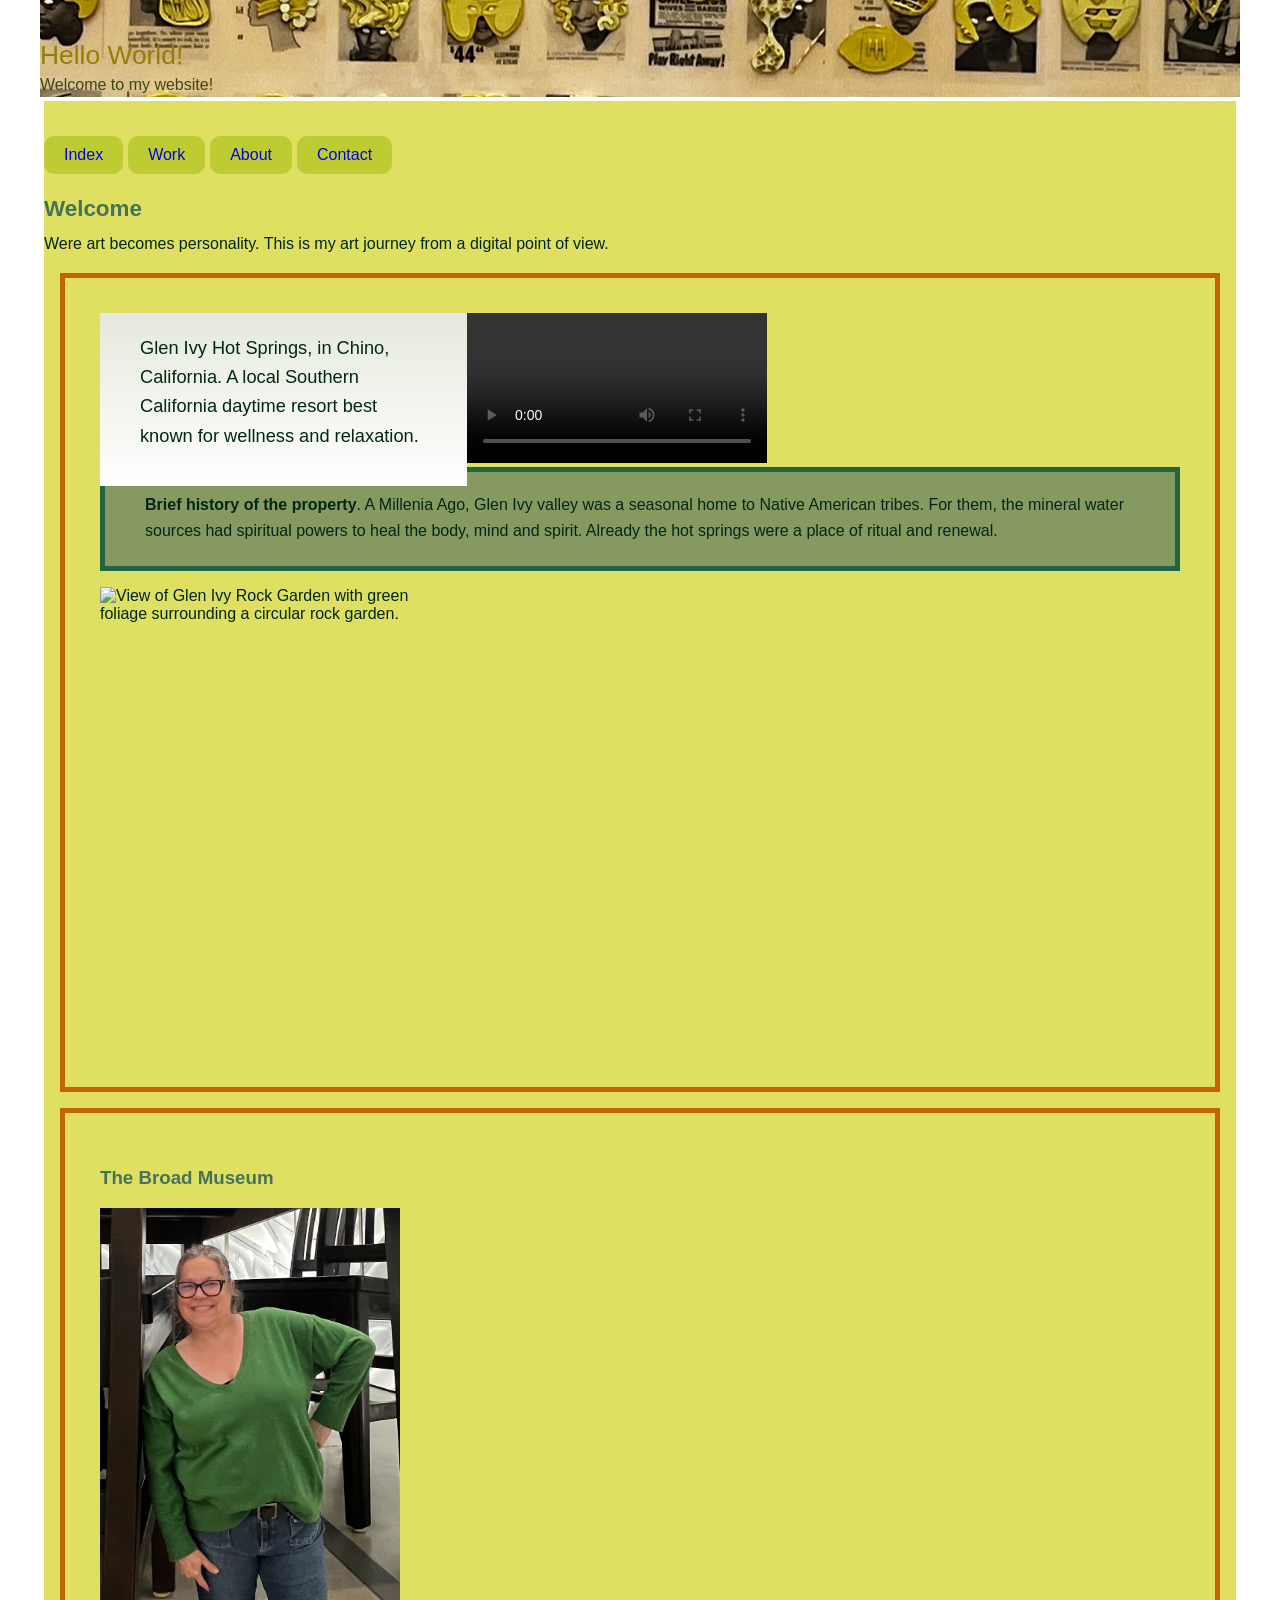
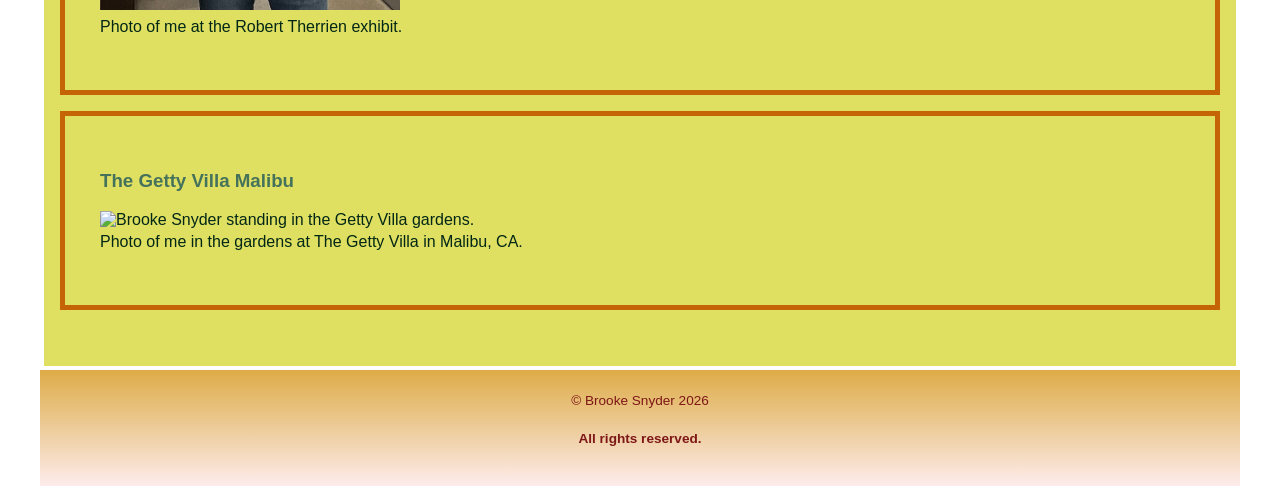
==== index.html @ c8cd3e3d "My first commit" ====
<!doctype html>
<html lang="en">
<head>
<meta charset="utf-8">
<title>Index</title>
<link rel="stylesheet" href="CSS/screen.css">
</head>
<body>
<div class="container">


   <header>
     <h1>Hello World!</h1>
     <p>Welcome to my website!</p>
     </header>

 
<div class="content-area group section">



     <nav class="site-nav">

       <ul class="group">

<li><a class="nav-home" href="Index.html">Index</a></li>
<li><a class="nav-work" href="Work.html">Work</a></li>
<li><a class="nav-about" href="About.html">About</a></li>
<li><a class="nav-contact" href="Contact.html">Contact</a></li>
       </ul>
     </nav>



 <main>
   <h2>Welcome</h2>
      <p>Were art becomes personality. This is my art journey from a digital point of view.</p>




  
     <section>
       <video controls>
       <source src="Video/GlenIvy2026.mp4" type="video/mp4">
       </video>
  
       <aside class="sidebar">
      <p>Glen Ivy Hot Springs, in Chino, California. A local Southern California daytime resort best known for wellness and relaxation.</p>
    </aside>

      <!-- info-box -->
      <div class="info-box hide-small">
        <p><strong>Brief history of the property</strong>. A Millenia Ago, Glen Ivy valley was a seasonal home to Native American tribes. For them, the mineral water sources had spiritual powers to heal the body, mind and spirit. Already the hot springs were a place of ritual and renewal.</p>
      </div>
      <!-- /info-box -->
  
       <div class="image-banner">
         <img src="Images/GlenIvyRockCircle2.jpg" alt="View of Glen Ivy Rock Garden with green foliage surrounding a circular rock garden." width="350 " height="425">
         <p class="banner-description">Rock Circle Garden</p>
       </div>


</section>



     <section>
     <h3>The Broad Museum</h3>
        <img src="Images/BrookeatTheBroadLA.jpg" alt="Brooke Snyder standing in front of The Broad Museum in Los Angeles, California." width="300" height="400">
       <p>Photo of me at the Robert Therrien exhibit.</p>
     </section>

     <section>
       <h3>The Getty Villa Malibu</h3>
      <img src="Images/BrookeatTheGettyVilla.jpeg" alt="Brooke Snyder standing in the Getty Villa gardens." width="300" height="400">
       <p>Photo of me in the gardens at The Getty Villa in Malibu, CA.</p>
     </section>


 </main>
    </div>
    
 <footer>
     <p>&copy; Brooke Snyder 2026</p>
     <p class="highlight">All rights reserved.</p>
   </footer>

</div>
</body>
</html>
---- CSS/screen.css ----
/* ===== Week 7: Base styles ===== */

header {
  padding-top: 40px;
  color: #3c4615;
  background-image: url(../Images/TheBroadArtWall.JPG);
  background-position: center;
  background-repeat: no-repeat;
}

.image-banner {
  position: relative;
  margin-bottom: 40px;
  overflow: hidden;
}

.image-banner img {
  display: block;
  transition: all 1.9s;
}

.image-banner:hover img {
  transform: scale(1.5);
}

.banner-description {
  margin: 3px;
  position: absolute;
  bottom: 0;
  left: 0;
  color: #fff;
  background-color: rgba(190, 65, 65, 0.65);
  opacity: 0;
  transition-property: all;
  transition-duration: 1s;
  transform: translateY(100%);
}

.image-banner:hover .banner-description {
  opacity: 1;
  transform: translateY(0);
}

@media screen and (max-width: 767px) {
  .box-a {
    margin-bottom: 15px;
  }
}

.feature {
  position: relative;
  display: inline-block;
}


.feature img {
  display: block;
  max-width: 100%;
  height: auto;
}

.badge {
  position: absolute;
  left: 10px;
  bottom: 10px;
  margin: 0;
  padding: 8px 12px;
  background: rgba(196, 35, 35, 0.6);
  color: #fff;
}


.info-box {
  background-color: #869960;
  border: 5px solid #206643;
  padding: 20px 40px 7px 40px;
  margin-bottom: 1em;

}

@media screen and (max-width: 767px) {
  .hide-small {
    display: none;
  }
}

@media screen and (max-width:480px) {
    .hide-small 
    {   display: none;}
}

section {
  border: 5px solid #c56307;
  padding: 35px;
  margin: 16px;
}

/* ===== Week 9: Typography (2 fonts: body + headings) ===== */


/* Custom Fonts */

@font-face {
  font-family: 'DynaPuff';
  font-style: normal;
  font-weight: 400 700;
  font-stretch: 87.5%;
  font-display: swap;
  src: url(https://fonts.gstatic.com/s/dynapuff/v9/z7NKdRvsZDIVHbYPMhZJ3HQ83UaSu4uhyL-zFMLpepw.woff2) format('woff2');
  unicode-range: U+0460-052F, U+1C80-1C8A, U+20B4, U+2DE0-2DFF, U+A640-A69F, U+FE2E-FE2F;
}

.main-area {
  width: 66%;
  max-width: 850px; /* limit line length */
  margin: 0 auto;   /* center the reading column */
  padding: 24px;
}

.sidebar {
	width: 34%;
	float: left;
  background-image: -webkit-gradient(
    linear,
    left top,
    left bottom,
    from(#97112e),
    to(#fff)
  );
  background-image: -webkit-linear-gradient(top, #e5e9dc, #fff);
  background-image: -moz-linear-gradient(top, #e5e9dc, #fff);
  background-image: -ms-linear-gradient(top, #e5e9dc, #fff);
  background-image: -o-linear-gradient(top, #be0f84, #fff);
  background-image: linear-gradient(to bottom, #e5e9dc, #fff);

	padding: 20px 40px;
	box-sizing: border-box;
	font-size: 114%;
}

@media screen and (max-width: 700px) {

    .main-area,
    .sidebar {
        width: auto;
        float: none;
    }

    .main-area {
      padding-right: 0;
    
    }
}
/* Featured card spans taller on larger screens (desktop) */
@media screen and (min-width: 850px) {
  .projects .project.featured {
    grid-row: span 2;
    display: grid;
    align-content: center;
    font-size: 1.05rem;
    align-self: auto;
    
  }
}

/* ===== Week 14: Simple animation ===== */
@keyframes fadeInUp {
  from { opacity: 0; transform: translateY(6px); }
  to   { opacity: 1; transform: translateY(0); }
}


/* ===== Week 14: Respect reduced motion preferences ===== */
@media (prefers-reduced-motion: reduce) {
  * {
    animation: auto,
    transition; 3s
  }
}
/* ===== Week 14: Project card polish ===== */
.projects .project {
  flex: 1 1 200px;
    min-width: none;
  border-radius: 13px;
  box-shadow: 0 2px 13px rgba(3, 35, 56, 0.895);
  transition: transform 1s ease, box-shadow 1s ease;
}

.projects .project:hover {
  transform: translateY(-6px);
  box-shadow: 0 6px 18px rgba(233, 38, 4, 0.705);
}

/* ===== Week 14: Nav interaction feedback ===== */
header nav a {
  transition: background-color 160ms ease;
}

header nav a:hover {
  background-color: rgba(211, 37, 25, 0.753);
}

header nav a:focus {
  outline: 3px solid cornflowerblue;
  outline-offset: 5px;
}

/* ===== Week 14: Submit button polish ===== */
button[type="submit"] {
  border-radius: 13px;
  padding: 12px 14px;
  transition: transform 200s ease;
}

button[type="submit"]:hover {
  transform: translateY(-2px);
  outline: #be0f84;
}

button[type="submit"]:focus {
  outline: 1px solid rgb(192, 34, 113);
  outline-offset: 5px;
}

/* ===== Week 14: Projects Grid (lecture pattern) ===== */
.projects {
  display: flex;
  flex-wrap: wrap;
  grid-template-columns: repeat(auto-fit, minmax(180px, 1fr));
  gap: 30px;
}



/* ===== Week 13: CSS Grid project layout (replaces flexbox) ===== */

.projects {
padding: 20px;
 display: grid;
 gap: 16px;
}


@media (max-width: 900px) {
 .projects {
   grid-template-columns: repeat(2, 1fr);
 }
}


@media (max-width: 600px) {
 .projects {
   grid-template-columns: 1fr;
 }
}

/* ===== Week 13: Grid responsive behavior ===== */
@media (max-width: 900px) {
 .projects { grid-template-columns: repeat(2, 1fr); }
}

@media (max-width: 600px) {
 .projects { grid-template-columns: 1fr; }
}



/* ===== Week 12: Responsive breakpoints ===== */

/* Medium screens (900px and below): slightly tighter spacing */
@media (max-width: 900px) {
 section { padding: 15px; }
 header nav a { padding: 15px 16px; }
}

/* Small screens (600px and below): stack nav + simplify grid */
@media (max-width: 600px) {
 header nav li {
   float: none;
 }


 header nav a {
   display: block;
   border-right: none;
 }


 .projects {
   grid-template-columns: 1fr;
 }


 .projects .project {
   min-width: 0;
 }
}



.brand-color {
color: #b65311;
font-weight: bold;
}

/* HEADINGS font + fallbacks, make sure you switch your heading fonts with your own selection, fallbacks can stay as-is */
body {
color: #022715;
font-family: Verdana, Geneva, Tahoma, sans-serif;
margin: 0;
padding: 0;
}



h1, h2, h3 {
  font-family: "DynaPuff", Arial, Helvetica, sans-serif;
  color: #45725b;
}

h1 {
  color: #927e09;
  font-size: 2rem;
  line-height: 1.2;
  margin: 0 0 0.5rem 0;
  
}

h2 {
  font-size: 1.4rem;
  line-height: 1.3;
  margin: 1.25rem 0 0.5rem 0;
}

p {

  margin: 0 0 1rem 0;
  line-height: 1.6;
}

/* Navigation typography */






.highlight { font-weight: bold; }



img {
	max-width: 100%;
	height: auto;
}

.container {
	max-width: auto;
	margin: 0 auto;
	padding-left: 40px;
	padding-right: 40px;
	box-sizing: border-box;

 
}

@media screen and (max-width:480px){

  .container {
  padding-left: 20px;
  padding-right: 20px;

}

}

.content-area {
  padding-bottom: 40px;
  padding-top: 15px;
  background-color: #dfdf62;
  margin: 4px;
}







.box-b:hover {
	transform: rotate(360deg);
}





@media screen and (max-width:480px) {
  .content-area {
    padding-top: 20px;
  }
  
}


header h1 {
	margin: 0;
	font-weight: normal;
	font-size: 165%;
}

header p {
	margin: 0;
}

@media screen and (max-width: 700px){
  
  .site-nav li {
    width: 33.332%;
    margin: none;
  }

  .site-nav a {
    padding: 15px 0;
    margin-right: 5px;
    margin-bottom: 5px;
  }
}

/* Site Navigation */

.site-nav {
  max-width: auto;
	margin-top: 20px;
	text-align: center;
  color: #e2a113;
}

.site-nav ul {
	margin: 0;
	padding: 0;

}

.site-nav li {
	list-style: none;
	float: left;
	margin-right: 5px;
}

.site-nav a {
	display: block;
  border-radius: 10px;
  background-color: #bdcc32;
	text-decoration: none;
  padding: 10px 20px;
  transition-property: all;
	transition-duration: 2s;
	
}

.site-nav li:hover > a,
.site-nav a:hover {
	background-color: #5c3b51;
 
}

.box-a {
  background-color: rgb(61, 61, 25)
  padding: 20px 20px 0 20px;
  border: 2px solid #d3dee7;
  margin-bottom: 30px;
  box-shadow: 5px 5px 5px rgba(165, 238, 47, 0.534);
  border-radius: 12px;
}

@media screen and (max-width: 767px) {
	.box-a {
		margin-bottom: 15px;
	}
}

.box-b {
  color: #869960;
	text-align: center;
	width: 200px;
	height: 200px;
	line-height: 200px;
  margin-top: 40px;
	margin-bottom: 40px;
	border-radius: 50%;
  background-color: #6b1414;
	transition: all 2s ease-out;
}

.box-b:hover {
	transform: rotate(360deg);
}

/* Sub Menu */
.site-nav li ul {
	position: absolute;
	left: -9999px;
	background-color: #e5e9dc;
	box-shadow: 7px 7px 7px -7px rgba(0, 0, 0, .6);
	z-index: 9999;
}

.site-nav li:hover ul {
	left: auto;
}

.site-nav li li {
	float: none;
	margin-right: 0;
}

.site-nav li li a:hover {
	background-color: #869960;
	color: #FFF;
}

/* End Site Navigation */


/* ===== Week 11: Full-width hero background (image + overlay gradient) ===== */
.hero {
  margin-left: calc(50% - 50vw);
  margin-right: calc(50% - 50vw);
  padding: 64px 16x;
  background-image:
    linear-gradient(rgba(145, 199, 144, 0.788), rgba(224, 175, 14, 0.55)),
    url("../Images/GlenIvyRockGarden.JPG");
  background-size: cover;
  background-position: center;
  color: #bd4141;
  border: none;
 
}

.hero-inner {
  display: grid;
  grid-template-columns: minmax(auto, 900px);
  justify-content: center;
  padding: 20px;
  line-height: 1.7;
  animation: fadeInUp 800ms ease-out;
}



.hero h2 { 
  color: #6b1414;
  margin-top: 0; }



@media screen and (max-width: 700px){

      .main-area,
      .sidebar{
        width: auto;
        float: none;
}
}
      .main-area {
        padding-right: 0;
      }


footer {
 text-align: center;
 font-size: 85%;
 color: #7e1717;
 padding: 20px;
 background: linear-gradient(180deg, rgba(212, 147, 17, 0.774), rgba(223, 10, 10, 0.08));
}


.group:before,
.group:after {
	content: "";
	display: table;
}

.group:after {
	clear: both;
}

.group {
	zoom: 1;
}


.fix {
	clear: both;
}



/* Grid */
.row {
  margin-right: -20px;
}

.col {
  width: 100%;
  float: left;
  padding-right: 20px;
  box-sizing: border-box;
}

.col-xs-11 {
  width: 91.662%;
}
.col-xs-10 {
  width: 83.332%;
}
.col-xs-9 {
  width: 75%;
}
.col-xs-8 {
  width: 66.662%;
}
.col-xs-7 {
  width: 58.331%;
}
.col-xs-6 {
  width: 50%;
}
.col-xs-5 {
  width: 41.662%;
}
.col-xs-4 {
  width: 33.332%;
}
.col-xs-3 {
  width: 25%;
}
.col-xs-2 {
  width: 16.662%;
}
.col-xs-1 {
  width: 8.332%;
}

@media screen and (min-width: 768px) {
  .row {
    margin-right: -40px;
  }

  .col {
    padding-right: 40px;
  }

  .col-sm-11 {
    width: 91.662%;
  }
  .col-sm-10 {
    width: 83.332%;
  }
  .col-sm-9 {
    width: 75%;
  }
  .col-sm-8 {
    width: 66.662%;
  }
  .col-sm-7 {
    width: 58.331%;
  }
  .col-sm-6 {
    width: 50%;
  }
  .col-sm-5 {
    width: 41.662%;
  }
  .col-sm-4 {
    width: 33.332%;
  }
  .col-sm-3 {
    width: 25%;
  }
  .col-sm-2 {
    width: 16.662%;
  }
  .col-sm-1 {
    width: 8.332%;
  }
}

@media screen and (min-width: 1024px) {
  .col-md-11 {
    width: 91.662%;
  }
  .col-md-10 {
    width: 83.332%;
  }
  .col-md-9 {
    width: 75%;
  }
  .col-md-8 {
    width: 66.662%;
  }
  .col-md-7 {
    width: 58.331%;
  }
  .col-md-6 {
    width: 50%;
  }
  .col-md-5 {
    width: 41.662%;
  }
  .col-md-4 {
    width: 33.332%;
  }
  .col-md-3 {
    width: 25%;
  }
  .col-md-2 {
    width: 16.662%;
  }
  .col-md-1 {
    width: 8.332%;
  }
}

@media screen and (min-width: 1280px) {
  .col-lg-11 {
    width: 91.662%;
  }
  .col-lg-10 {
    width: 83.332%;
  }
  .col-lg-9 {
    width: 75%;
  }
  .col-lg-8 {
    width: 66.662%;
  }
  .col-lg-7 {
    width: 58.331%;
  }
  .col-lg-6 {
    width: 50%;
  }
  .col-lg-5 {
    width: 41.662%;
  }
  .col-lg-4 {
    width: 33.332%;
  }
  .col-lg-3 {
    width: 25%;
  }
  .col-lg-2 {
    width: 16.662%;
  }
  .col-lg-1 {
    width: 8.332%;
  }
}

@media screen and (max-width: 1023px) {
  .push-down-sm {
    margin-bottom: 30px;
  }
}

@media screen and (max-width: 767px) {
  .push-down-sm {
    margin-bottom: 15px;
  }
}
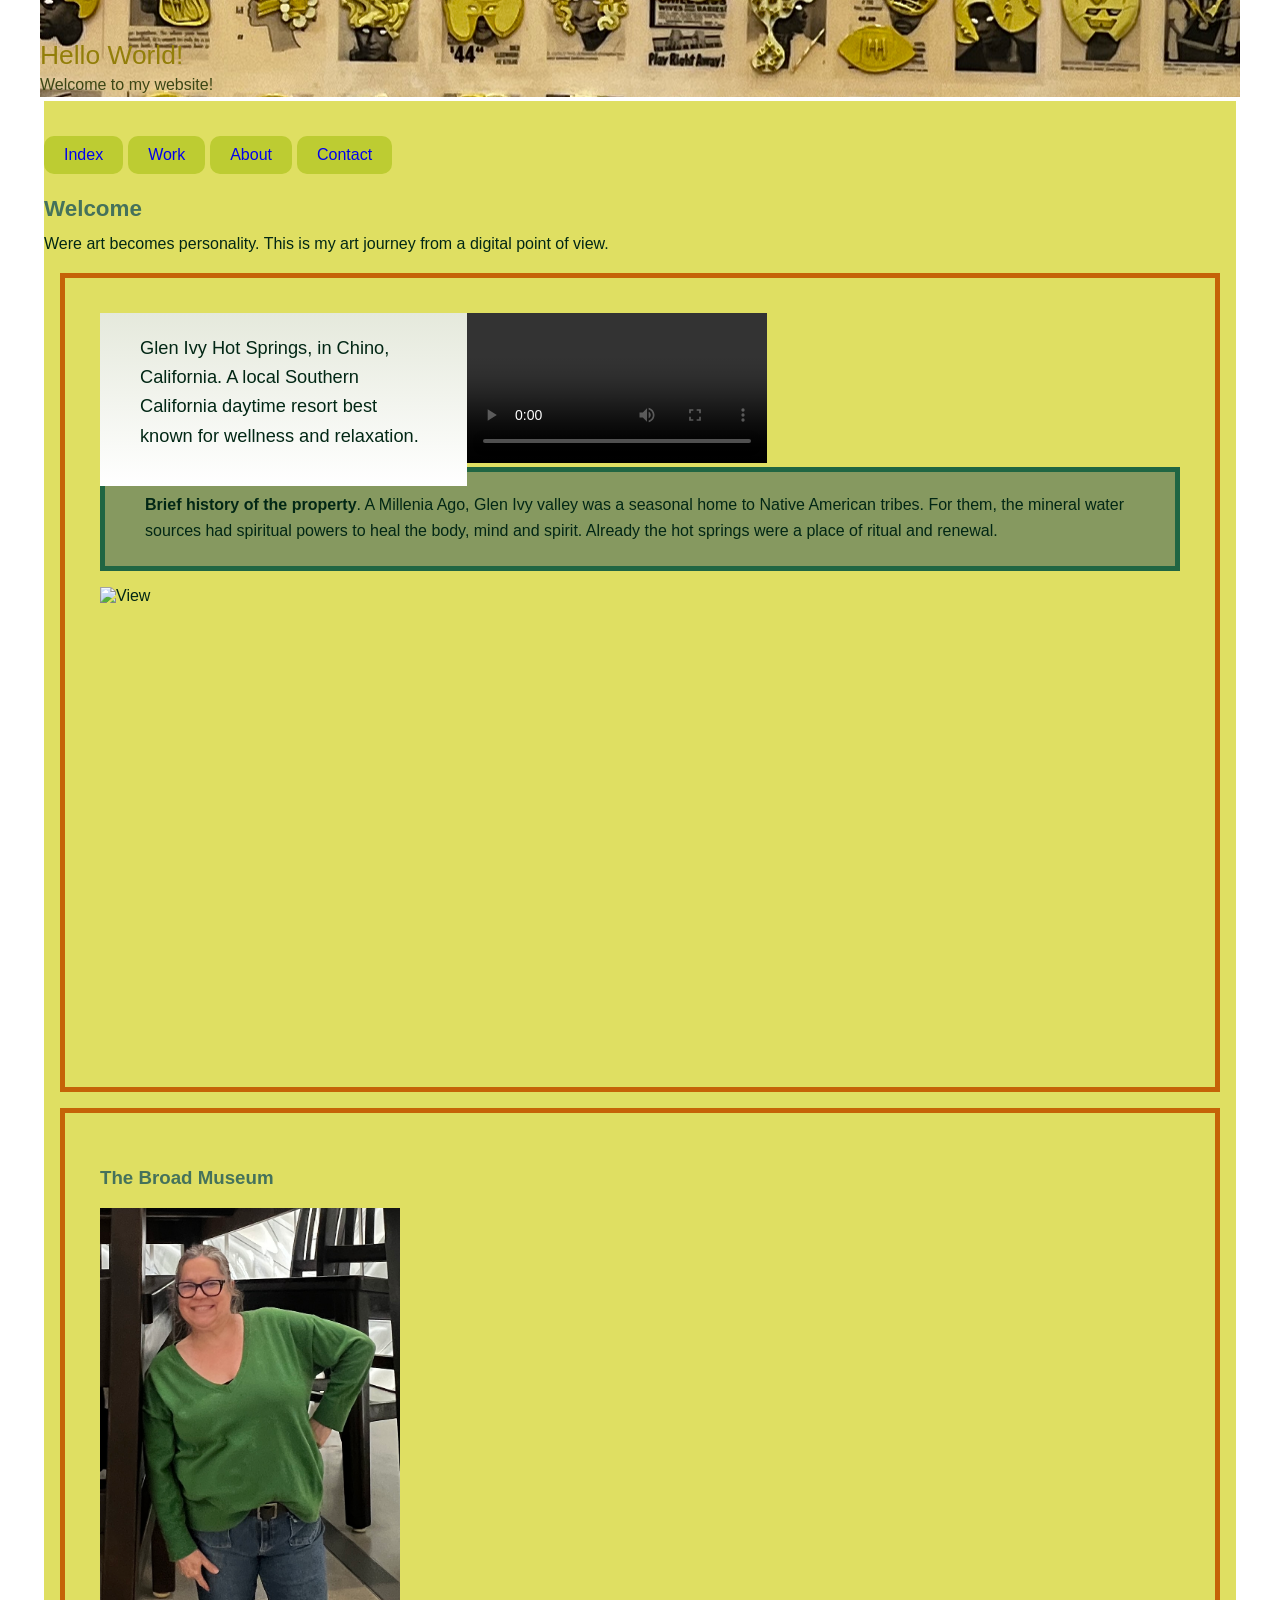
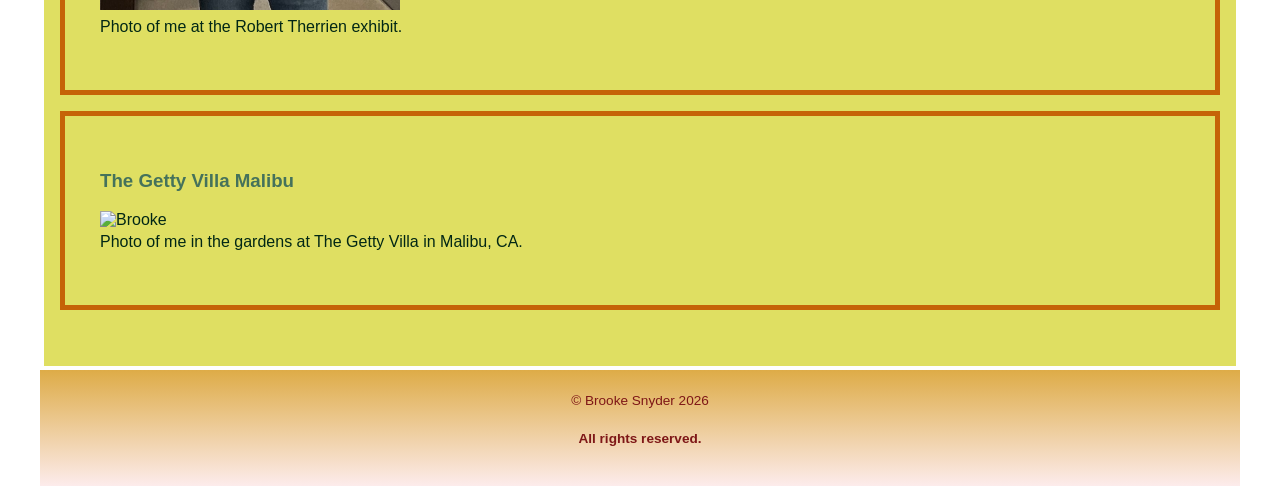
==== commit 4cac3c7a: "My third commit" ====
--- a/index.html
+++ b/index.html
@@ -2,7 +2,7 @@
 <html lang="en">
 <head>
 <meta charset="utf-8">
-<title>Index</title>
+<title>index</title>
 <link rel="stylesheet" href="CSS/screen.css">
 </head>
 <body>
@@ -23,10 +23,10 @@
 
        <ul class="group">
 
-<li><a class="nav-home" href="Index.html">Index</a></li>
-<li><a class="nav-work" href="Work.html">Work</a></li>
-<li><a class="nav-about" href="About.html">About</a></li>
-<li><a class="nav-contact" href="Contact.html">Contact</a></li>
+<li><a class="nav-home" href="../index.html">Index</a></li>
+<li><a class="nav-work" href="../work.html">Work</a></li>
+<li><a class="nav-about" href="../about.html">About</a></li>
+<li><a class="nav-contact" href="../contact.html">Contact</a></li>
        </ul>
      </nav>
 
@@ -36,13 +36,10 @@
    <h2>Welcome</h2>
       <p>Were art becomes personality. This is my art journey from a digital point of view.</p>
 
-
-
-
-  
+ 
      <section>
        <video controls>
-       <source src="Video/GlenIvy2026.mp4" type="video/mp4">
+       <source src="../Video/GlenIvy2026.mp4" type=video/mp4>
        </video>
   
        <aside class="sidebar">
@@ -56,7 +53,7 @@
       <!-- /info-box -->
   
        <div class="image-banner">
-         <img src="Images/GlenIvyRockCircle2.jpg" alt="View of Glen Ivy Rock Garden with green foliage surrounding a circular rock garden." width="350 " height="425">
+         <img src="../Images/GlenIvyRockCircle2.jpg" alt=View of Glen Ivy Rock Garden with green foliage surrounding a circular rock garden. width="350 " height="425">
          <p class="banner-description">Rock Circle Garden</p>
        </div>
 
@@ -67,13 +64,13 @@
 
      <section>
      <h3>The Broad Museum</h3>
-        <img src="Images/BrookeatTheBroadLA.jpg" alt="Brooke Snyder standing in front of The Broad Museum in Los Angeles, California." width="300" height="400">
+        <img src="../Images/BrookeatTheBroadLA.jpg" alt=Brooke Snyder standing in front of The Broad Museum in Los Angeles, California. width="300" height="400">
        <p>Photo of me at the Robert Therrien exhibit.</p>
      </section>
 
      <section>
        <h3>The Getty Villa Malibu</h3>
-      <img src="Images/BrookeatTheGettyVilla.jpeg" alt="Brooke Snyder standing in the Getty Villa gardens." width="300" height="400">
+      <img src="../Images/BrookeatTheGettyVilla.jpeg" alt=Brooke Snyder standing in the Getty Villa gardens. width="300" height="400">
        <p>Photo of me in the gardens at The Getty Villa in Malibu, CA.</p>
      </section>
 
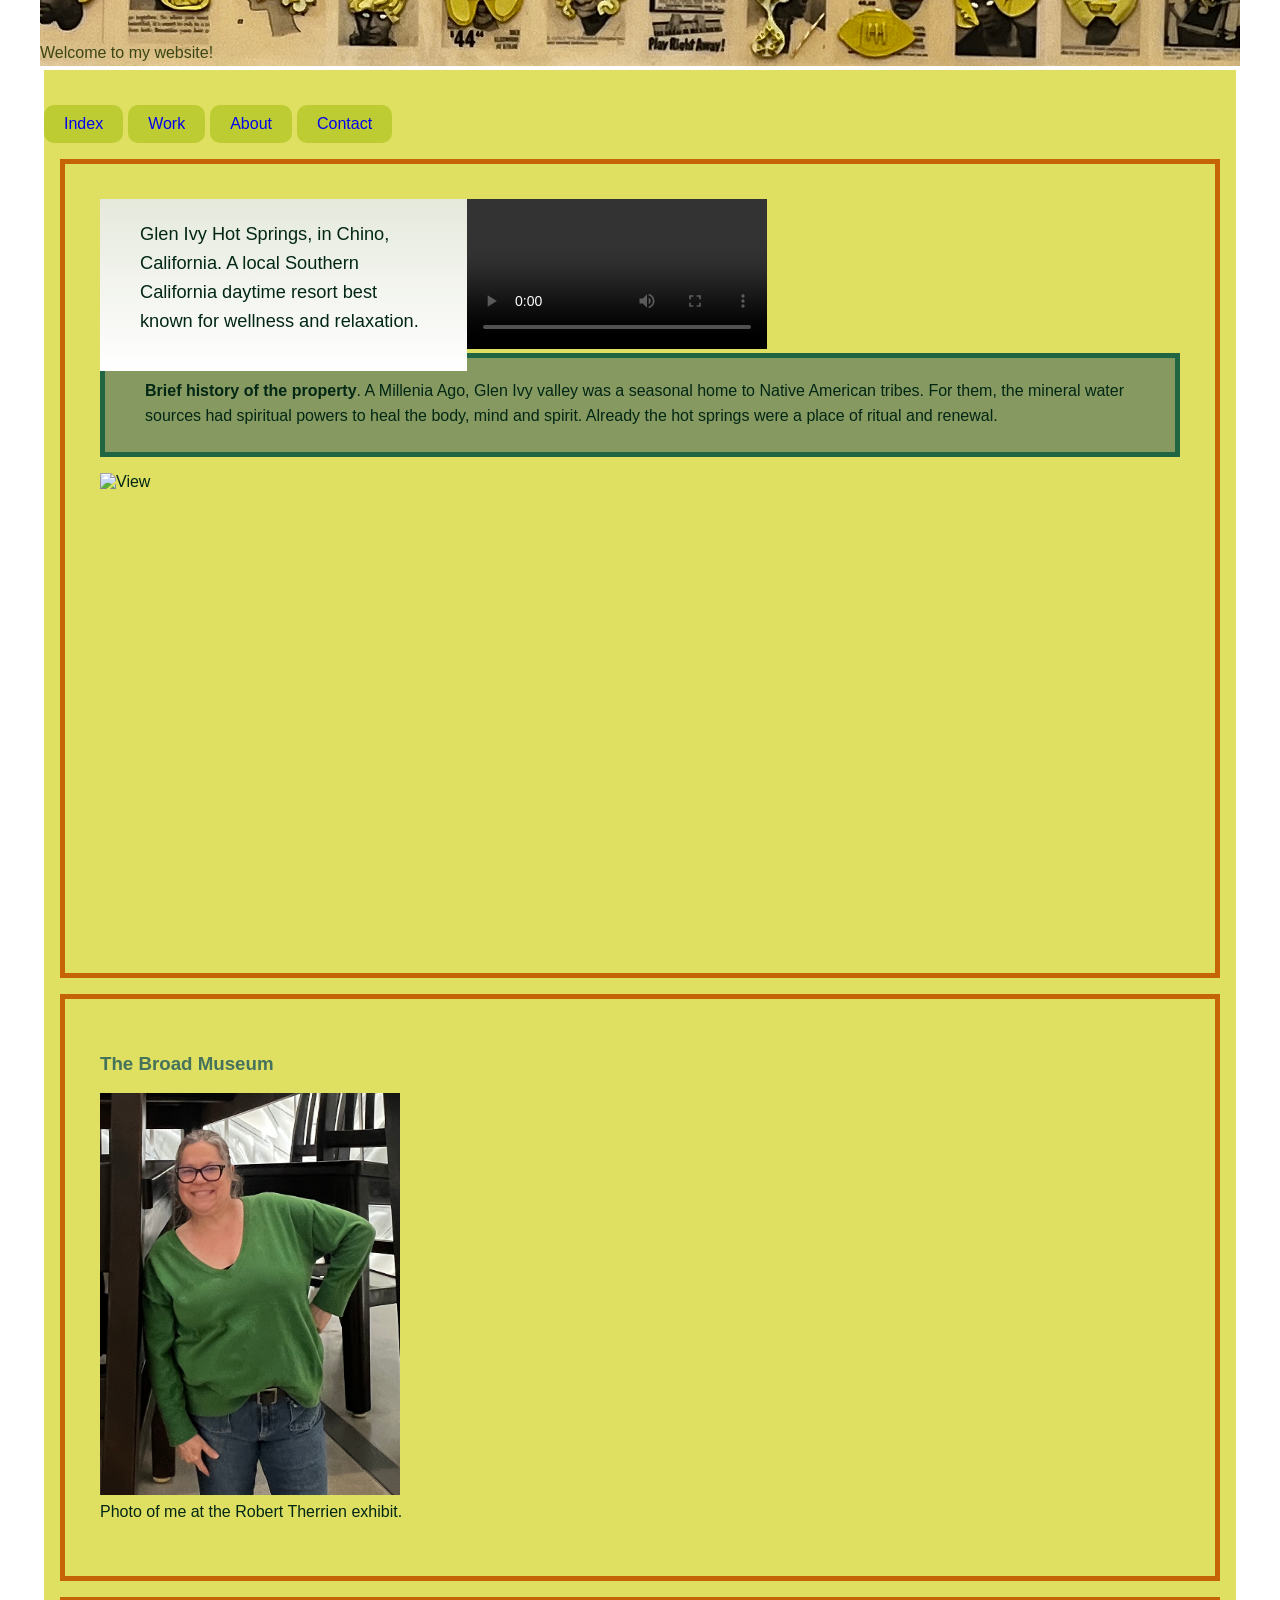
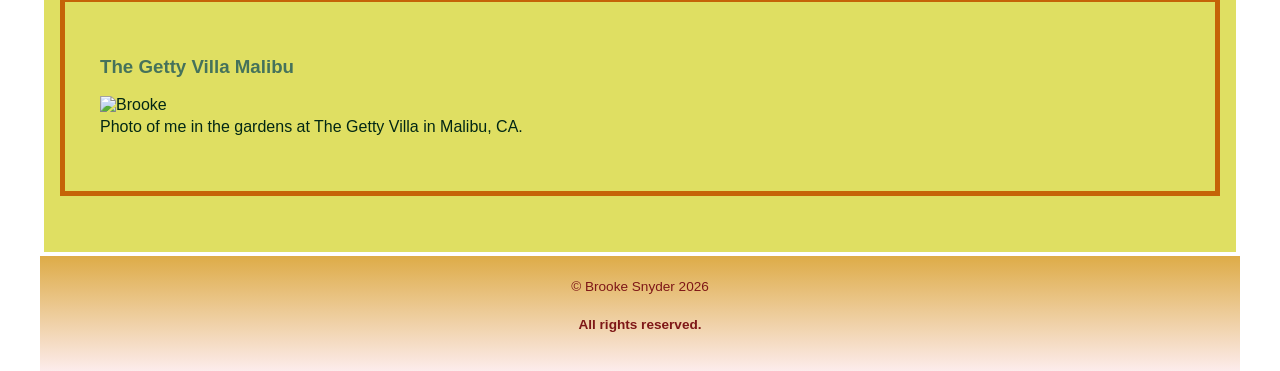
==== commit 6c01bbcb: "My sixth commit" ====
--- a/index.html
+++ b/index.html
@@ -10,7 +10,7 @@
 
 
    <header>
-     <h1>Hello World!</h1>
+     <h1></h1>
      <p>Welcome to my website!</p>
      </header>
 
@@ -23,23 +23,20 @@
 
        <ul class="group">
 
-<li><a class="nav-home" href="../index.html">Index</a></li>
-<li><a class="nav-work" href="../work.html">Work</a></li>
-<li><a class="nav-about" href="../about.html">About</a></li>
-<li><a class="nav-contact" href="../contact.html">Contact</a></li>
+<li><a class="nav-index" href=index.html">Index</a></li>
+<li><a class="nav-work" href="work.html">Work</a></li>
+<li><a class="nav-about" href="about.html">About</a></li>
+<li><a class="nav-contact" href="contact.html">Contact</a></li>
        </ul>
      </nav>
 
 
 
  <main>
-   <h2>Welcome</h2>
-      <p>Were art becomes personality. This is my art journey from a digital point of view.</p>
-
- 
+    
      <section>
        <video controls>
-       <source src="../Video/GlenIvy2026.mp4" type=video/mp4>
+       <source src="Video/GlenIvy2026.mp4" type=video/mp4>
        </video>
   
        <aside class="sidebar">
@@ -53,7 +50,7 @@
       <!-- /info-box -->
   
        <div class="image-banner">
-         <img src="../Images/GlenIvyRockCircle2.jpg" alt=View of Glen Ivy Rock Garden with green foliage surrounding a circular rock garden. width="350 " height="425">
+         <img src="Images/GlenIvyRockCircle2.jpg" alt=View of Glen Ivy Rock Garden with green foliage surrounding a circular rock garden. width="350 " height="425">
          <p class="banner-description">Rock Circle Garden</p>
        </div>
 
@@ -64,13 +61,13 @@
 
      <section>
      <h3>The Broad Museum</h3>
-        <img src="../Images/BrookeatTheBroadLA.jpg" alt=Brooke Snyder standing in front of The Broad Museum in Los Angeles, California. width="300" height="400">
+        <img src="Images/BrookeatTheBroadLA.jpg" alt=Brooke Snyder standing in front of The Broad Museum in Los Angeles, California. width="300" height="400">
        <p>Photo of me at the Robert Therrien exhibit.</p>
      </section>
 
      <section>
        <h3>The Getty Villa Malibu</h3>
-      <img src="../Images/BrookeatTheGettyVilla.jpeg" alt=Brooke Snyder standing in the Getty Villa gardens. width="300" height="400">
+      <img src="Images/BrookeatTheGettyVilla.jpeg" alt=Brooke Snyder standing in the Getty Villa gardens. width="300" height="400">
        <p>Photo of me in the gardens at The Getty Villa in Malibu, CA.</p>
      </section>
 
--- a/CSS/screen.css
+++ b/CSS/screen.css
@@ -172,12 +172,26 @@
 
 /* ===== Week 14: Respect reduced motion preferences ===== */
 @media (prefers-reduced-motion: reduce) {
-  * {
-    animation: auto,
-    transition; 3s
-  }
-}
+*,
+*::before,
+*::after {
+animation: none !important;
+transition: none !important;
+scroll-behavior: auto !important;
+}
+}
+
 /* ===== Week 14: Project card polish ===== */
+
+.projects .project img {
+width: 100%;
+height: auto;
+display: block;
+border-radius: 8px;
+margin-bottom: 12px;
+}
+
+
 .projects .project {
   flex: 1 1 200px;
     min-width: none;
@@ -209,7 +223,7 @@
 button[type="submit"] {
   border-radius: 13px;
   padding: 12px 14px;
-  transition: transform 200s ease;
+  transition: transform 200ms ease;
 }
 
 button[type="submit"]:hover {
@@ -223,36 +237,30 @@
 }
 
 /* ===== Week 14: Projects Grid (lecture pattern) ===== */
+
 .projects {
-  display: flex;
-  flex-wrap: wrap;
-  grid-template-columns: repeat(auto-fit, minmax(180px, 1fr));
-  gap: 30px;
-}
-
-
-
-/* ===== Week 13: CSS Grid project layout (replaces flexbox) ===== */
-
+display: grid;
+grid-template-columns: repeat(3, 1fr);
+gap: 16px;
+padding: 20px;
+}
+
+
+@media (max-width: 900px) {
 .projects {
-padding: 20px;
- display: grid;
- gap: 16px;
-}
-
-
-@media (max-width: 900px) {
- .projects {
-   grid-template-columns: repeat(2, 1fr);
- }
+grid-template-columns: repeat(2, 1fr);
+}
 }
 
 
 @media (max-width: 600px) {
- .projects {
-   grid-template-columns: 1fr;
- }
-}
+.projects {
+grid-template-columns: 1fr;
+}
+}
+
+
+
 
 /* ===== Week 13: Grid responsive behavior ===== */
 @media (max-width: 900px) {
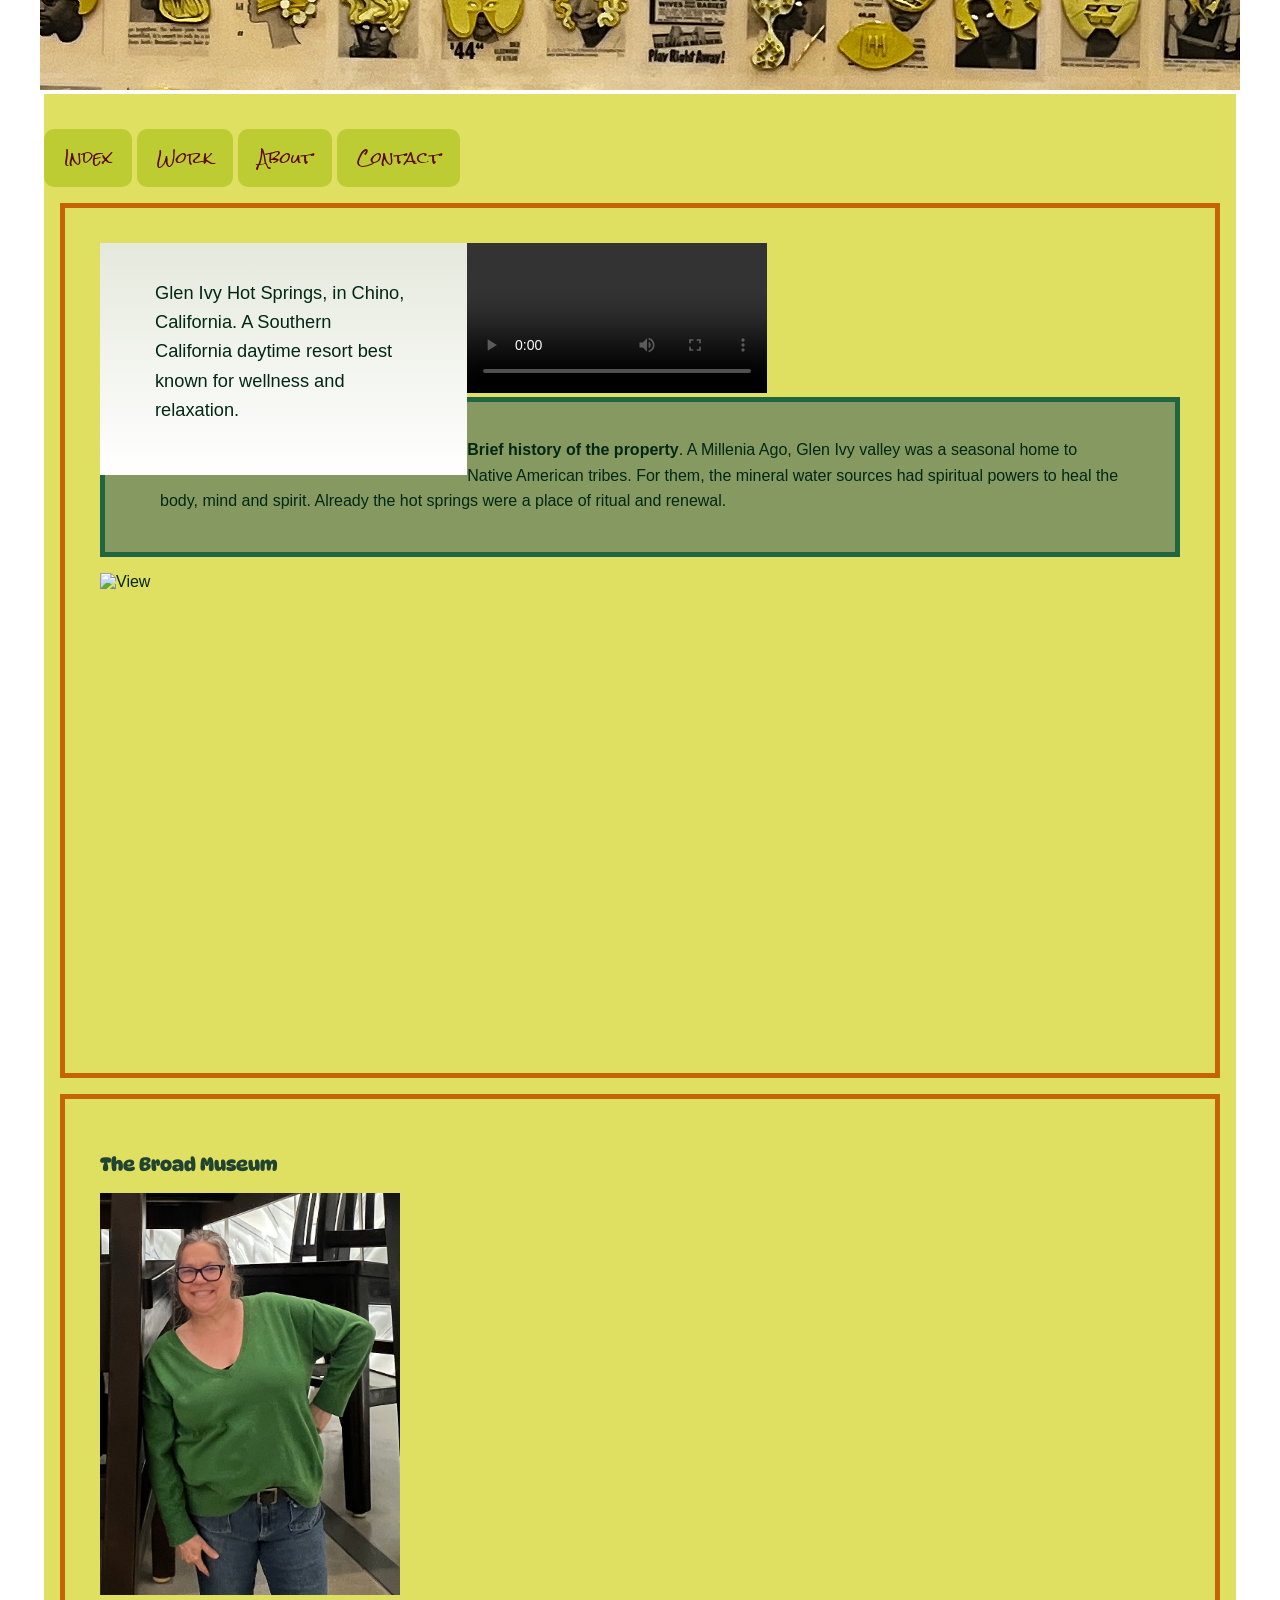
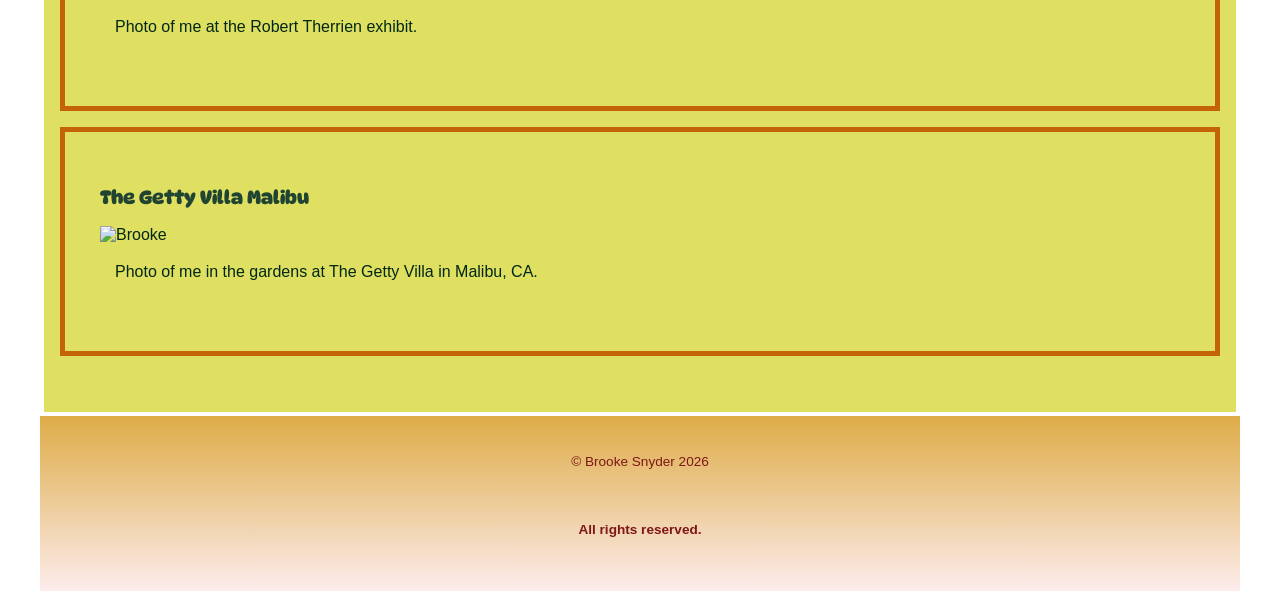
==== commit 4b6f1bdf: "My eighth comming" ====
--- a/index.html
+++ b/index.html
@@ -3,6 +3,9 @@
 <head>
 <meta charset="utf-8">
 <title>index</title>
+<link rel="preconnect" href="https://fonts.googleapis.com">
+<link rel="preconnect" href="https://fonts.gstatic.com" crossorigin>
+<link href="https://fonts.googleapis.com/css2?family=DynaPuff:wdth,wght@75..100,400..700&family=Rock+Salt&display=swap" rel="stylesheet">
 <link rel="stylesheet" href="CSS/screen.css">
 </head>
 <body>
@@ -11,7 +14,7 @@
 
    <header>
      <h1></h1>
-     <p>Welcome to my website!</p>
+     <p></p>
      </header>
 
  
@@ -40,7 +43,7 @@
        </video>
   
        <aside class="sidebar">
-      <p>Glen Ivy Hot Springs, in Chino, California. A local Southern California daytime resort best known for wellness and relaxation.</p>
+      <p>Glen Ivy Hot Springs, in Chino, California. A Southern California daytime resort best known for wellness and relaxation.</p>
     </aside>
 
       <!-- info-box -->
--- a/CSS/screen.css
+++ b/CSS/screen.css
@@ -1,7 +1,7 @@
 /* ===== Week 7: Base styles ===== */
 
 header {
-  padding-top: 40px;
+  padding-top: 60px;
   color: #3c4615;
   background-image: url(../Images/TheBroadArtWall.JPG);
   background-position: center;
@@ -319,11 +319,16 @@
 padding: 0;
 }
 
+.rock-salt-regular {
+  font-family: "Rock Salt", cursive;
+  font-weight: 400;
+  font-style: normal;
+}
 
 
 h1, h2, h3 {
   font-family: "DynaPuff", Arial, Helvetica, sans-serif;
-  color: #45725b;
+  color: #204431;
 }
 
 h1 {
@@ -338,12 +343,24 @@
   font-size: 1.4rem;
   line-height: 1.3;
   margin: 1.25rem 0 0.5rem 0;
-}
-
+  padding: 10px;
+}
+
+
+h4 {
+  padding: 20px;
+  font-size: x-large;
+  font-family: "Rock Salt", cursive;
+  font-weight: 400;
+  font-style: normal;
+  color: #321a3b;
+}
 p {
-
+  padding: 15px;
   margin: 0 0 1rem 0;
   line-height: 1.6;
+  font: ;
+  
 }
 
 /* Navigation typography */
@@ -419,6 +436,7 @@
 
 header p {
 	margin: 0;
+  font-family: 'Franklin Gothic Medium', 'Arial Narrow', Arial, sans-serif;
 }
 
 @media screen and (max-width: 700px){
@@ -464,6 +482,10 @@
   padding: 10px 20px;
   transition-property: all;
 	transition-duration: 2s;
+   font-family: "Rock Salt", cursive;
+  font-weight: 400;
+  font-style: normal;
+  color: #5e0909;
 	
 }
 
